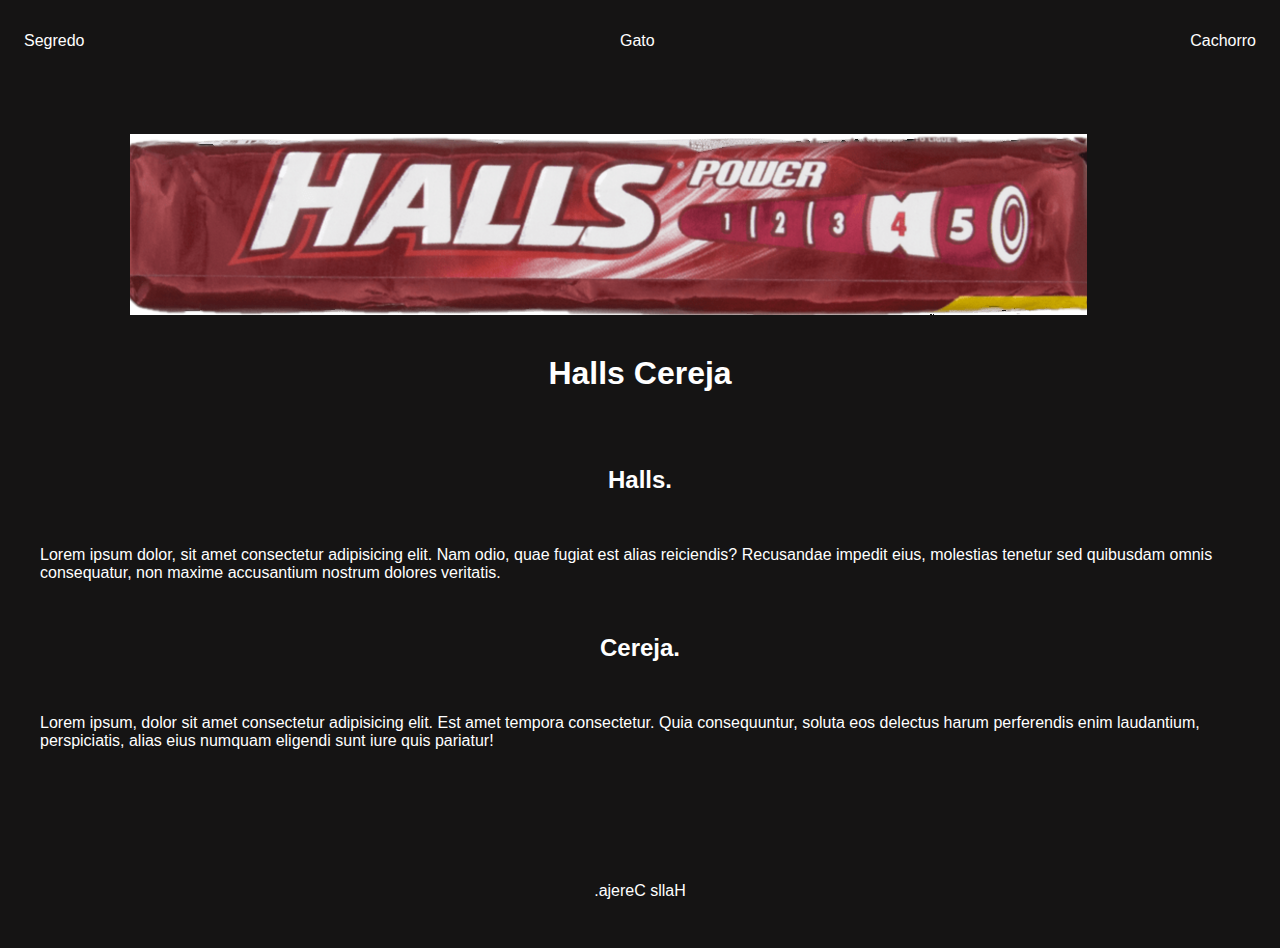
==== teste01/hm/index.html @ 62828f71 "Initial commit" ====
<!DOCTYPE html>
<html lang="pt-br">
<head>
    <meta charset="UTF-8">
    <meta http-equiv="X-UA-Compatible" content="IE=edge">
    <meta name="viewport" content="width=device-width, initial-scale=1.0">
    <title>Halls Cereja.</title>
    <link rel="stylesheet" href="index.css">
</head>
<body>
    <nav>
        <ul>
            <li>
                <a href="https://www.youtube.com/watch?v=dQw4w9WgXcQ" target="_blank">Segredo</a>
            </li>
            <li>
                <a href="gato.html" target="_blank">Gato</a>
            </li>            
            <li>
                <a href="cachorro.html" target="_blank">Cachorro</a>
            </li>
        </ul>
    </nav>
    <header>
        <div class="cereja">
            <img src="./img/halls cerej.png"></img>
        </div>
        <a href="https://www.google.com/search?client=opera&q=halls+cereja&sourceid=opera&ie=UTF-8&oe=UTF-8" target="_blank">
            <h1>Halls Cereja</h1>
        </a>
    </header>
    <main>
        <section>
            <h2>Halls.</h2>
            <p>Lorem ipsum dolor, sit amet consectetur adipisicing elit. Nam odio, quae fugiat est alias reiciendis? Recusandae impedit eius, molestias tenetur sed quibusdam omnis consequatur, non maxime accusantium nostrum dolores veritatis.</p>
        </section>
        <section>
            <h2>Cereja.</h2>
            <p>
                Lorem ipsum, dolor sit amet consectetur adipisicing elit. Est amet tempora consectetur. Quia consequuntur, soluta eos delectus harum perferendis enim laudantium, perspiciatis, alias eius numquam eligendi sunt iure quis pariatur!
            </p>
            <br>
            <br>
        </section>
    </main>
    <footer>
            <a href="https://www.youtube.com/watch?v=HL5EDRDwIi0" target="_blank">
                <p>
                    .ajereC sllaH
                </p>
            </a>  
    </footer>
    
</body>
</html>
---- teste01/hm/index.css ----
body {
    background-color: rgb(21, 20, 20);
}
nav {
    font-family: Arial, Helvetica, sans-serif;
    color: white
}
header {
    font-family: Arial, Helvetica, sans-serif;
    color: white;
    padding: 32px;
}

main {
    font-family: Arial, Helvetica, sans-serif;
    color: white;
}

ul {
    display: flex;
    justify-content: space-between;
    list-style-type: none;
    align-items: center;
    padding: 16px;

}

footer {
    font-family: Arial, Helvetica, sans-serif;
    color: white;
    text-align: center;
}

a {
    color: white;
    text-decoration: none;
}

h1,h2 {
    text-align: center;
}

p {
    padding: 32px;
}

li a {
    border: 5px;
    border-radius: 25%;
}

.cereja {
    display: flex;
    align-items: center;
    width: 40px;
    height: 40px;
    padding: 90px;
}
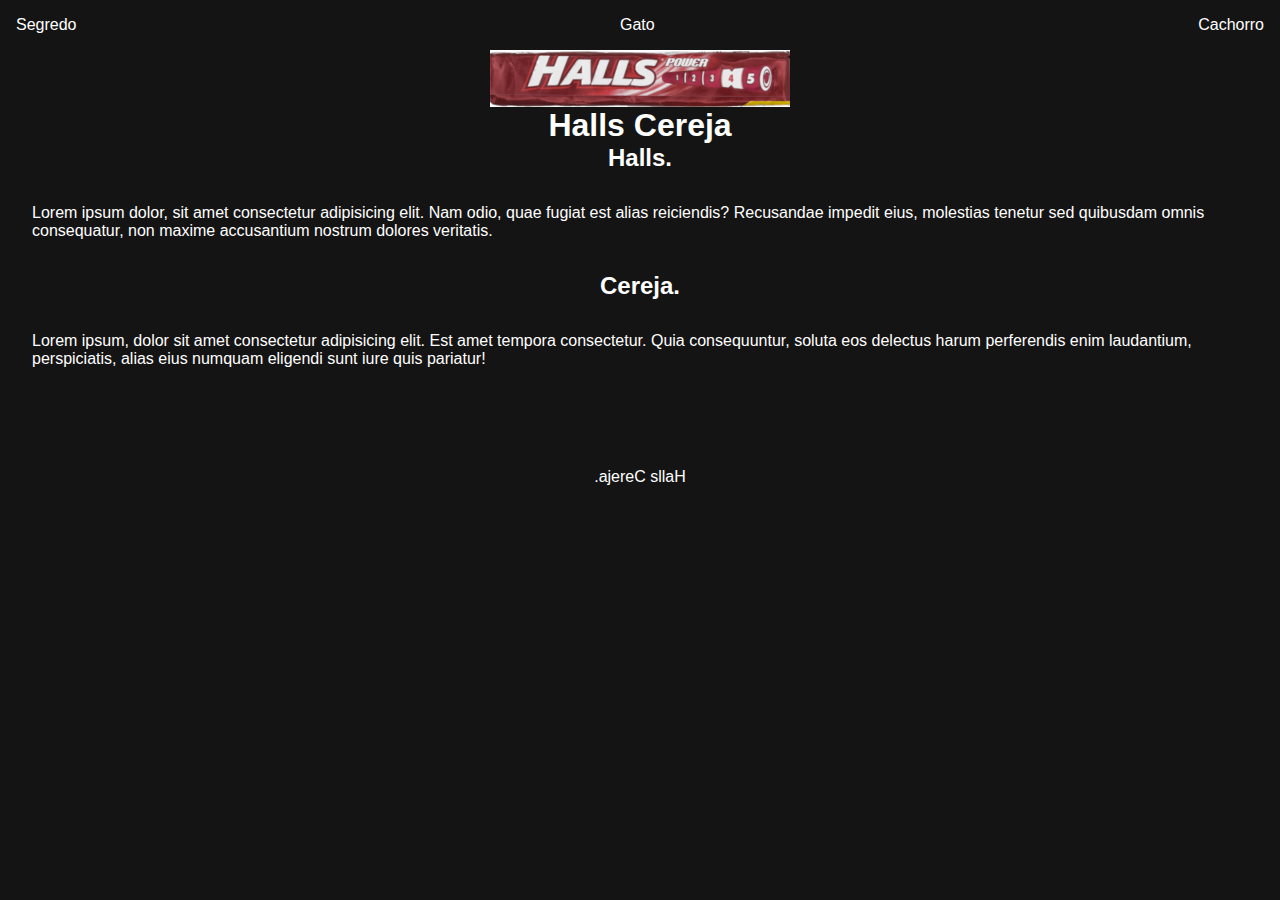
==== commit fc0e76d3: "." ====
--- a/teste01/hm/index.html
+++ b/teste01/hm/index.html
@@ -23,7 +23,7 @@
     </nav>
     <header>
         <div class="cereja">
-            <img src="./img/halls cerej.png"></img>
+            <img src="./img/halls cerej.png" alt="Halls de cereja"></img>
         </div>
         <a href="https://www.google.com/search?client=opera&q=halls+cereja&sourceid=opera&ie=UTF-8&oe=UTF-8" target="_blank">
             <h1>Halls Cereja</h1>
--- a/teste01/hm/index.css
+++ b/teste01/hm/index.css
@@ -1,3 +1,7 @@
+* {
+    margin: 0px;
+    padding: 0px;
+}
 body {
     background-color: rgb(21, 20, 20);
 }
@@ -8,7 +12,7 @@
 header {
     font-family: Arial, Helvetica, sans-serif;
     color: white;
-    padding: 32px;
+    margin: auto;
 }
 
 main {
@@ -49,10 +53,7 @@
     border-radius: 25%;
 }
 
-.cereja {
+img {
     display: flex;
-    align-items: center;
-    width: 40px;
-    height: 40px;
-    padding: 90px;
+    margin: auto;
 }